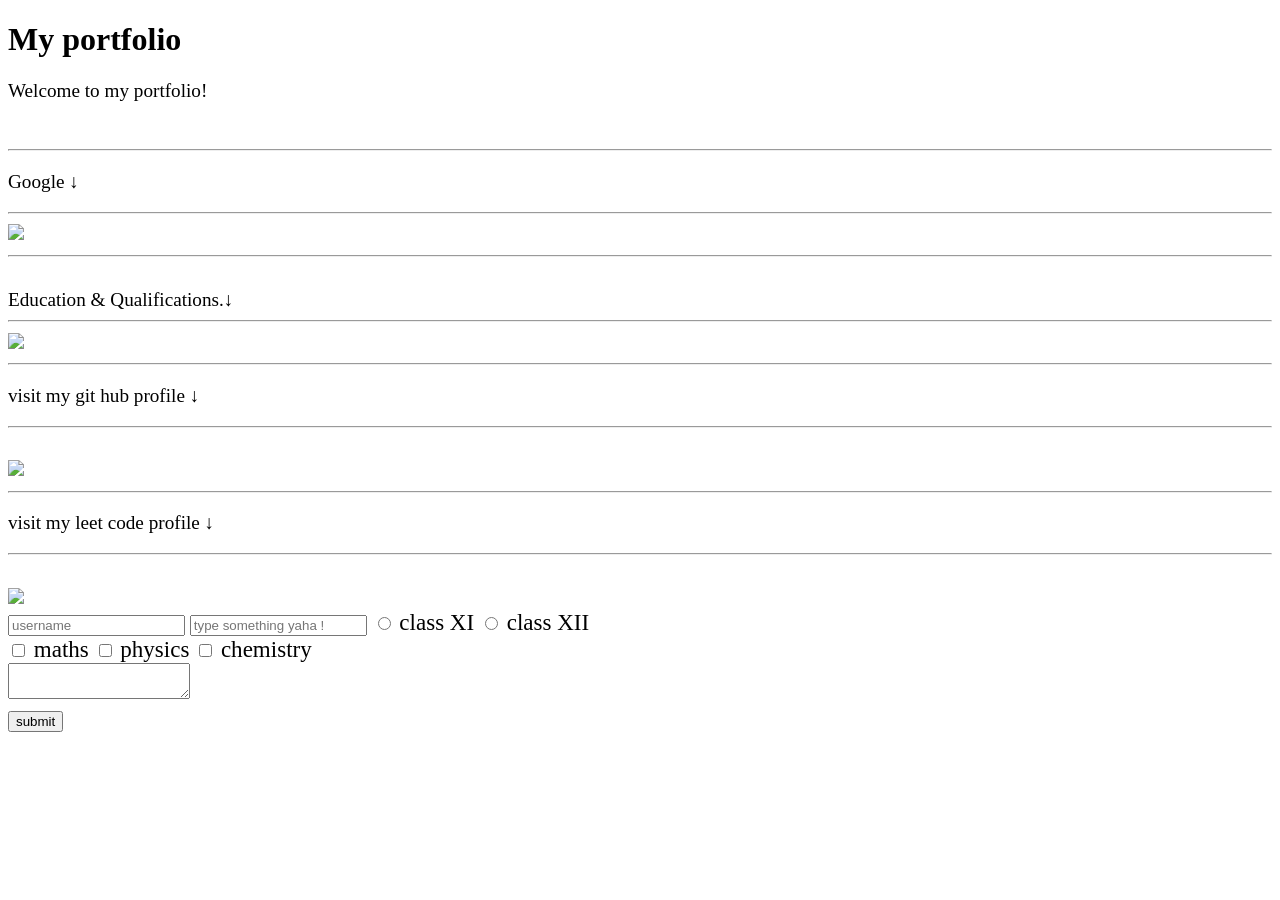
==== portfolio/index.html @ add36a4d "my first dummy website" ====
<!DOCTYPE html>
<!-- this is for comments -->
<html lang='en'>
<head>
    <meta charset="UTF-8">
    <meta name="viewport" content="width=device-width, initial-scale=1.0">
    <title>my first web site </title>
</head>
<!-- This is a simple HTML page -->
<body>
   
     <h1>My portfolio </h1>
     <p><big>Welcome to my portfolio!</ big></p>
     <br>
     <hr>
     <p>Google ↓ </p>
     
     <hr>
     <a href = " https://www.google.com" target = "_main"> <img src= "https://logos-world.net/wp-content/uploads/2020/09/Google-Logo.png" height="80">  </a>
    <hr>
    <br>
    Education & Qualifications.↓
    <br>
    
     <!-- <h2> heading 2  </h2>
     <hr>
     <h3><big> heading 3</big></h3>
     <hr>
     <h4> <big> heading 4 </big> </h4>
     <hr> -->
     <!-- <p><big> Sample program sample paragraph yes www </big></p>
     <hr>
     <br/> -->
     <!-- <a href = " https://www.youtube.com/shorts/ReSIDsVhK2k"> <small> American tyrion</small> </a> -->
     <!-- <br/> -->
     <!-- <hr> -->
<!-- <a href = "https://claude.ai/new "> claude </a>  -->
<!-- <hr>
<br/> -->
 <!-- <a href = "https://www.youtube.com/shorts/ATB0M1Xli2Y"> <big>Indian tyrion</big></a>  -->
<!-- <br> -->
    <!-- <img src = " https://static1.srcdn.com/wordpress/wp-content/uploads/2020/03/tyrion-lannister-laughing-from-Game-of-Thrones.jpg" alt = " indian tyrion" height ='100' />  -->
    <hr/> 
    <a href = "http://127.0.0.1:5500/portfolio/education/education/education.html" target = "_main"> <img src = "https://static.vecteezy.com/system/resources/previews/000/462/348/original/education-tree-concept-vector.jpg" height = " 90" /> </a>
    <br>
    <hr>
    <p> visit my git hub profile ↓</p>
    <hr>
    <br>
    <a href = "https://github.com/" target = "_main"> <img src = " https://as2.ftcdn.net/v2/jpg/03/85/94/91/1000_F_385949189_W1ydL4Z3c6Uy2OfB9rZNdbxVaIMOs16F.jpg" height = "80" /></a>
<br>
<hr>
<p>visit my leet code profile ↓</p>
<hr>
<br>
<a href = " https://leetcode.com/problems/majority-element/description/" target = "_main"> <img src = "https://coderaky.com/images/icons/leetcode.png" height = "80"/> </a>
<form action = "/action.php">
    <input type = "text" placeholder = "username" >
   <big> <input type ="text"placeholder = "type something yaha !"</big>  
    <label for= "102" > 
    <input type ="radio" value= "class XI" name= "class" id = "102"> class XI
   </label>

   <label for= "103" >
    <input type ="radio" value= "class XII" name= "class" id = "103"> class XII
    </label>
<br>
    <label  for = "maths">
    <input type = "checkbox" value = "maths" name = "subject" id = "102"> maths
    </label>
    <label for = "physics">
    <input type = "checkbox" value = "physics" name = "subject" id = "103"> physics
    </label>    
    <label>
    <input type = "checkbox" value = "chemistry" name = "subject" id = "104"> chemistry
    </label>
    <br>
    <textarea name = "feedback" id="101" placeholder="please give your feedback here" > </textarea>
    <br>
    <input type = "submit" value = "submit">
    </form>

     <footer></footer>
 </body>
</html>
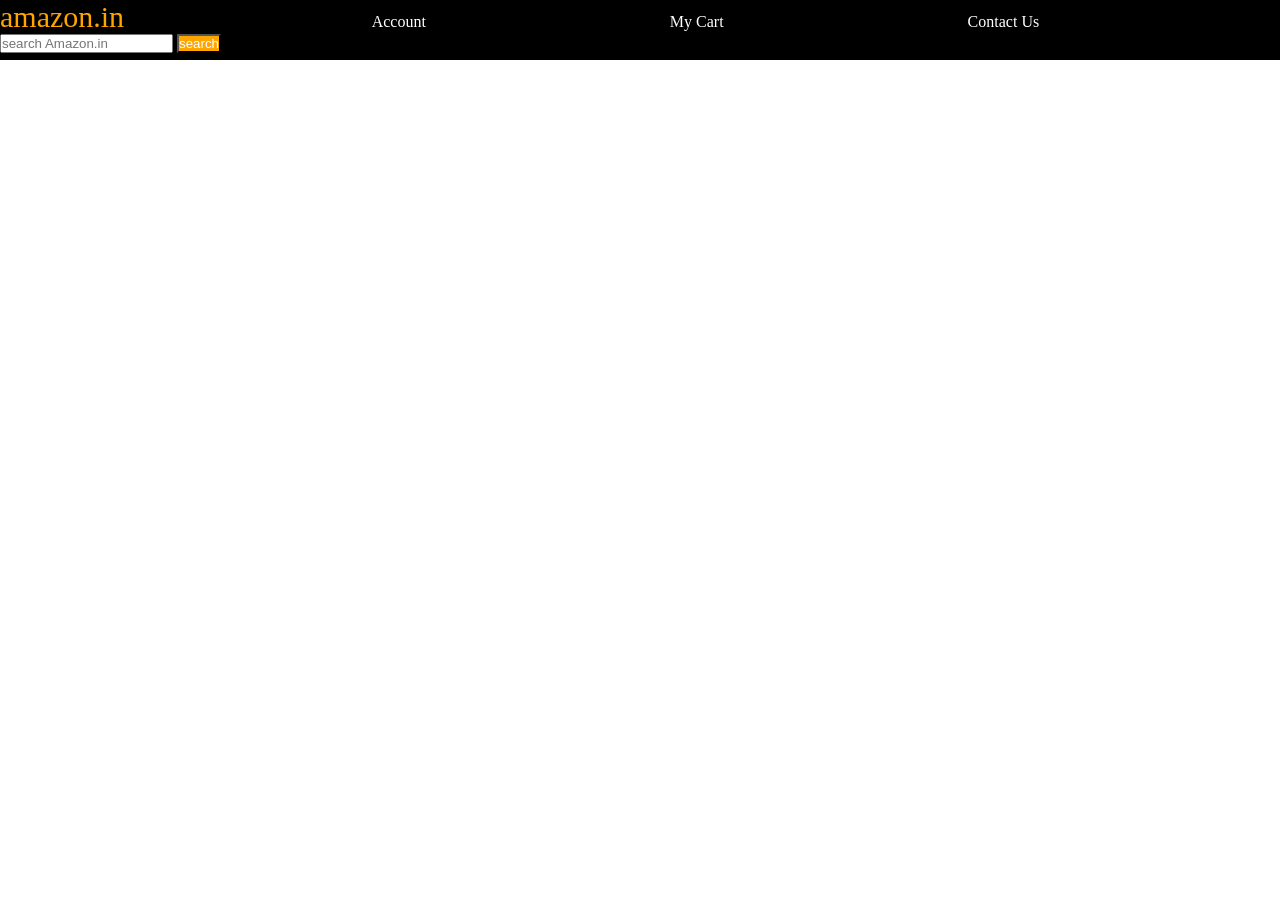
==== commit 827b4657: "practice projects" ====
--- a/portfolio/index.html
+++ b/portfolio/index.html
@@ -4,82 +4,18 @@
 <head>
     <meta charset="UTF-8">
     <meta name="viewport" content="width=device-width, initial-scale=1.0">
+    <link rel="stylesheet" href="style.css">
     <title>my first web site </title>
 </head>
-<!-- This is a simple HTML page -->
-<body>
-   
-     <h1>My portfolio </h1>
-     <p><big>Welcome to my portfolio!</ big></p>
-     <br>
-     <hr>
-     <p>Google ↓ </p>
-     
-     <hr>
-     <a href = " https://www.google.com" target = "_main"> <img src= "https://logos-world.net/wp-content/uploads/2020/09/Google-Logo.png" height="80">  </a>
-    <hr>
-    <br>
-    Education & Qualifications.↓
-    <br>
-    
-     <!-- <h2> heading 2  </h2>
-     <hr>
-     <h3><big> heading 3</big></h3>
-     <hr>
-     <h4> <big> heading 4 </big> </h4>
-     <hr> -->
-     <!-- <p><big> Sample program sample paragraph yes www </big></p>
-     <hr>
-     <br/> -->
-     <!-- <a href = " https://www.youtube.com/shorts/ReSIDsVhK2k"> <small> American tyrion</small> </a> -->
-     <!-- <br/> -->
-     <!-- <hr> -->
-<!-- <a href = "https://claude.ai/new "> claude </a>  -->
-<!-- <hr>
-<br/> -->
- <!-- <a href = "https://www.youtube.com/shorts/ATB0M1Xli2Y"> <big>Indian tyrion</big></a>  -->
-<!-- <br> -->
-    <!-- <img src = " https://static1.srcdn.com/wordpress/wp-content/uploads/2020/03/tyrion-lannister-laughing-from-Game-of-Thrones.jpg" alt = " indian tyrion" height ='100' />  -->
-    <hr/> 
-    <a href = "http://127.0.0.1:5500/portfolio/education/education/education.html" target = "_main"> <img src = "https://static.vecteezy.com/system/resources/previews/000/462/348/original/education-tree-concept-vector.jpg" height = " 90" /> </a>
-    <br>
-    <hr>
-    <p> visit my git hub profile ↓</p>
-    <hr>
-    <br>
-    <a href = "https://github.com/" target = "_main"> <img src = " https://as2.ftcdn.net/v2/jpg/03/85/94/91/1000_F_385949189_W1ydL4Z3c6Uy2OfB9rZNdbxVaIMOs16F.jpg" height = "80" /></a>
-<br>
-<hr>
-<p>visit my leet code profile ↓</p>
-<hr>
-<br>
-<a href = " https://leetcode.com/problems/majority-element/description/" target = "_main"> <img src = "https://coderaky.com/images/icons/leetcode.png" height = "80"/> </a>
-<form action = "/action.php">
-    <input type = "text" placeholder = "username" >
-   <big> <input type ="text"placeholder = "type something yaha !"</big>  
-    <label for= "102" > 
-    <input type ="radio" value= "class XI" name= "class" id = "102"> class XI
-   </label>
-
-   <label for= "103" >
-    <input type ="radio" value= "class XII" name= "class" id = "103"> class XII
-    </label>
-<br>
-    <label  for = "maths">
-    <input type = "checkbox" value = "maths" name = "subject" id = "102"> maths
-    </label>
-    <label for = "physics">
-    <input type = "checkbox" value = "physics" name = "subject" id = "103"> physics
-    </label>    
-    <label>
-    <input type = "checkbox" value = "chemistry" name = "subject" id = "104"> chemistry
-    </label>
-    <br>
-    <textarea name = "feedback" id="101" placeholder="please give your feedback here" > </textarea>
-    <br>
-    <input type = "submit" value = "submit">
-    </form>
-
-     <footer></footer>
+<body> 
+    <div id="navbar">
+       <a id = "logo" href="#">amazon.in </a>
+        <a href ="#">Account </a>
+        <a href="#"> My Cart </a>
+        <a href="#">Contact Us </a>
+        <input placeholder="search Amazon.in">
+        <button>search</button>
+    </div>
+    <!-- <footer>amazon.com,inc or its affiliates </footer> -->
  </body>
-</html>+</html>   
--- a/portfolio/style.css
+++ b/portfolio/style.css
@@ -0,0 +1,24 @@
+* {
+    padding:0px;
+    margin:0px;
+    color:white;
+}
+#navbar {
+    height: 60px;
+    background-color:black;
+}
+button {
+    background-color:orange;
+}
+#logo{
+    color:orange;
+    font-size:30px;
+}
+
+input {
+    color : brown;
+} 
+ a{
+    margin-right:240px;
+    text-decoration:none; 
+  }
